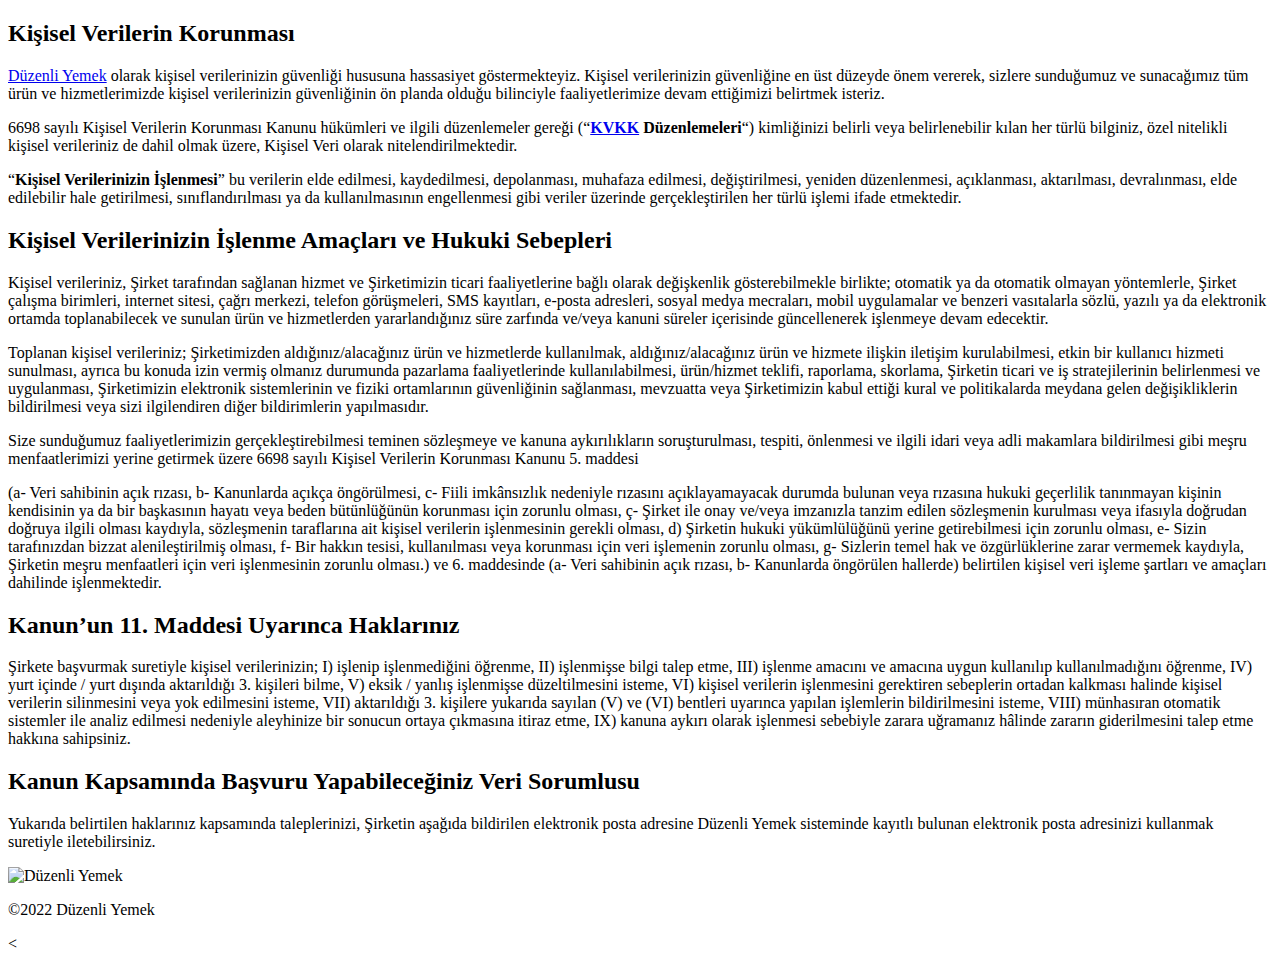
==== kisisel-verilerin-korunmasi.html @ 5f4fd565 "main" ====
<!DOCTYPE html>
<html>

<head>

<title>Düzenli Yemek - Yemek Sipariş Uygulaması</title>

<meta charset="utf-8">

<meta name="viewport" content="width=device-width, initial-scale=1, user-scalable=no">

<link rel="apple-touch-icon" sizes="180x180" href="https://www.duzenliyemek.com/wp-content/themes/duzenliyemek_theme/favicon/apple-touch-icon.png">

<link rel="icon" type="image/png" sizes="32x32" href="https://www.duzenliyemek.com/wp-content/themes/duzenliyemek_theme/favicon/favicon-32x32.png">

<link rel="icon" type="image/png" sizes="16x16" href="https://www.duzenliyemek.com/wp-content/themes/duzenliyemek_theme/favicon/favicon-16x16.png">

<meta property="og:image" content="https://www.duzenliyemek.com/wp-content/themes/duzenliyemek_theme/favicon/bookmark_cover.png">

<meta name="msapplication-TileColor" content="#9bc64e">

<meta name="theme-color" content="#ffffff">

<meta name="google-play-app" content="app-id=com.duzenliyemek">

<meta name="keywords" content="düzenli yemek, yemek sipariş uygulama, yemek abonelik">

<link href="https://unpkg.com/aos@2.3.1/dist/aos.css" rel="stylesheet">

<meta name='robots' content='index, follow, max-image-preview:large, max-snippet:-1, max-video-preview:-1' />

	<meta name="description" content="Düzenli Yemek mobil uygulamasını kullanarak nefis yemekler sipariş verebilirsiniz. Üstelik istediğiniz gün, istediğiniz saat içerisinde size getiriyoruz." />
	<link rel="canonical" href="https://www.duzenliyemek.com/" />
	<meta property="og:locale" content="tr_TR" />
	<meta property="og:type" content="website" />
	<meta property="og:title" content="Yemek Sipariş Uygulaması - D&uuml;zenli Yemek" />
	<meta property="og:description" content="Düzenli Yemek mobil uygulamasını kullanarak nefis yemekler sipariş verebilirsiniz. Üstelik istediğiniz gün, istediğiniz saat içerisinde size getiriyoruz." />
	<meta property="og:url" content="https://www.duzenliyemek.com/" />
	<meta property="og:site_name" content="D&uuml;zenli Yemek" />
	<meta property="article:modified_time" content="2020-05-24T14:20:46+00:00" />
	<meta property="og:image" content="https://www.duzenliyemek.com/wp-content/uploads/2020/05/duzenliyemek_logo.png" />
	<meta name="twitter:card" content="summary_large_image" />
	<meta name="twitter:site" content="@duzenliyemek" />
	<meta name="twitter:label1" content="Tahmini okuma süresi" />
	<meta name="twitter:data1" content="2 dakika" />
	<script type="application/ld+json" class="yoast-schema-graph">{"@context":"https://schema.org","@graph":[{"@type":"Organization","@id":"https://www.duzenliyemek.com/#organization","name":"D\u00fczenli Yemek","url":"https://www.duzenliyemek.com/","sameAs":["http://duzenliyemek","https://twitter.com/duzenliyemek"],"logo":{"@type":"ImageObject","@id":"https://www.duzenliyemek.com/#logo","inLanguage":"tr","url":"","contentUrl":"","caption":"D\u00fczenli Yemek"},"image":{"@id":"https://www.duzenliyemek.com/#logo"}},{"@type":"WebSite","@id":"https://www.duzenliyemek.com/#website","url":"https://www.duzenliyemek.com/","name":"D&uuml;zenli Yemek","description":"Yemek Sipari\u015f Uygulamas\u0131","publisher":{"@id":"https://www.duzenliyemek.com/#organization"},"potentialAction":[{"@type":"SearchAction","target":{"@type":"EntryPoint","urlTemplate":"https://www.duzenliyemek.com/?s={search_term_string}"},"query-input":"required name=search_term_string"}],"inLanguage":"tr"},{"@type":"ImageObject","@id":"https://www.duzenliyemek.com/#primaryimage","inLanguage":"tr","url":"https://www.duzenliyemek.com/wp-content/uploads/2020/05/duzenliyemek_logo.png","contentUrl":"https://www.duzenliyemek.com/wp-content/uploads/2020/05/duzenliyemek_logo.png"},{"@type":"WebPage","@id":"https://www.duzenliyemek.com/#webpage","url":"https://www.duzenliyemek.com/","name":"Yemek Sipari\u015f Uygulamas\u0131 - D&uuml;zenli Yemek","isPartOf":{"@id":"https://www.duzenliyemek.com/#website"},"about":{"@id":"https://www.duzenliyemek.com/#organization"},"primaryImageOfPage":{"@id":"https://www.duzenliyemek.com/#primaryimage"},"datePublished":"2020-03-18T11:39:23+00:00","dateModified":"2020-05-24T14:20:46+00:00","description":"D\u00fczenli Yemek mobil uygulamas\u0131n\u0131 kullanarak nefis yemekler sipari\u015f verebilirsiniz. \u00dcstelik istedi\u011finiz g\u00fcn, istedi\u011finiz saat i\u00e7erisinde size getiriyoruz.","breadcrumb":{"@id":"https://www.duzenliyemek.com/#breadcrumb"},"inLanguage":"tr","potentialAction":[{"@type":"ReadAction","target":["https://www.duzenliyemek.com/"]}]},{"@type":"BreadcrumbList","@id":"https://www.duzenliyemek.com/#breadcrumb","itemListElement":[{"@type":"ListItem","position":1,"name":"Ana sayfa"}]}]}</script>

<link rel='dns-prefetch' href='//www.duzenliyemek.com' />
<link rel='stylesheet' id='style-css'  href='https://www.duzenliyemek.com/wp-content/themes/duzenliyemek_theme/style.css?ver=5.8.3' type='text/css' media='all' />
<link rel='shortlink' href='https://www.duzenliyemek.com/' />
</head>


<body class="home page-template-default page page-id-1431 theme-duzenliyemek_theme woocommerce-no-js">
<script src="https://unpkg.com/aos@2.3.1/dist/aos.js"></script>
<script>AOS.init({duration: 800});</script>

<script>
if (!window.location.href.includes("?mobile")) {
	if (screen.width <= 900) {
		window.location.href = window.location.href + "?mobile";
	}
}else {
	if (screen.width > 900) {
		window.location.href = window.location.href.replace("?mobile","");
	}
}
</script>

<header>
	<div class="back">
		<a href="/"><div class="header_logo" style="background-image: url(https://www.duzenliyemek.com/wp-content/themes/duzenliyemek_theme/images/logo_text.svg)"></div></a>
	</div>
</header>

<div class="back">
	<h2 id="title">Kişisel Verilerin Korunması</h2>

<p><a href="https://www.duzenliyemek.com">Düzenli Yemek</a> olarak kişisel verilerinizin güvenliği hususuna hassasiyet göstermekteyiz. Kişisel verilerinizin güvenliğine en üst düzeyde önem vererek, sizlere sunduğumuz ve sunacağımız tüm ürün ve hizmetlerimizde kişisel verilerinizin güvenliğinin ön planda olduğu bilinciyle faaliyetlerimize devam ettiğimizi belirtmek isteriz.</p>



<p>6698 sayılı Kişisel Verilerin Korunması Kanunu hükümleri ve ilgili düzenlemeler gereği (&#8220;<strong><a href="https://www.kvkk.gov.tr/" target="_blank" rel="noreferrer noopener" aria-label="KVKK (yeni sekmede açılır)">KVKK</a> Düzenlemeleri</strong>&#8220;) kimliğinizi belirli veya belirlenebilir kılan her türlü bilginiz, özel nitelikli kişisel verileriniz de dahil olmak üzere, Kişisel Veri olarak nitelendirilmektedir.</p>



<p>&#8220;<strong>Kişisel Verilerinizin İşlenmesi</strong>&#8221; bu verilerin elde edilmesi, kaydedilmesi, depolanması, muhafaza edilmesi, değiştirilmesi, yeniden düzenlenmesi, açıklanması, aktarılması, devralınması, elde edilebilir hale getirilmesi, sınıflandırılması ya da kullanılmasının engellenmesi gibi veriler üzerinde gerçekleştirilen her türlü işlemi ifade etmektedir.</p>



<h2>Kişisel Verilerinizin İşlenme Amaçları ve Hukuki Sebepleri</h2>



<p>Kişisel verileriniz, Şirket tarafından sağlanan hizmet ve Şirketimizin ticari faaliyetlerine bağlı olarak değişkenlik gösterebilmekle birlikte; otomatik ya da otomatik olmayan yöntemlerle, Şirket çalışma birimleri, internet sitesi, çağrı merkezi, telefon görüşmeleri, SMS kayıtları, e-posta adresleri, sosyal medya mecraları, mobil uygulamalar ve benzeri vasıtalarla sözlü, yazılı ya da elektronik ortamda toplanabilecek ve sunulan ürün ve hizmetlerden yararlandığınız süre zarfında ve/veya kanuni süreler içerisinde güncellenerek işlenmeye devam edecektir.</p>



<p>Toplanan kişisel verileriniz; Şirketimizden aldığınız/alacağınız ürün ve hizmetlerde kullanılmak, aldığınız/alacağınız ürün ve hizmete ilişkin iletişim kurulabilmesi, etkin bir kullanıcı hizmeti sunulması, ayrıca bu konuda izin vermiş olmanız durumunda pazarlama faaliyetlerinde kullanılabilmesi, ürün/hizmet teklifi, raporlama, skorlama, Şirketin ticari ve iş stratejilerinin belirlenmesi ve uygulanması, Şirketimizin elektronik sistemlerinin ve fiziki ortamlarının güvenliğinin sağlanması, mevzuatta veya Şirketimizin kabul ettiği kural ve politikalarda meydana gelen değişikliklerin bildirilmesi veya sizi ilgilendiren diğer bildirimlerin yapılmasıdır. </p>



<p>Size sunduğumuz faaliyetlerimizin gerçekleştirebilmesi teminen sözleşmeye ve kanuna aykırılıkların soruşturulması, tespiti, önlenmesi ve ilgili idari veya adli makamlara bildirilmesi gibi meşru menfaatlerimizi yerine getirmek üzere 6698 sayılı Kişisel Verilerin Korunması Kanunu 5. maddesi </p>



<p> (a- Veri sahibinin açık rızası, b- Kanunlarda açıkça öngörülmesi, c- Fiili imkânsızlık nedeniyle rızasını açıklayamayacak durumda bulunan veya rızasına hukuki geçerlilik tanınmayan kişinin kendisinin ya da bir başkasının hayatı veya beden bütünlüğünün korunması için zorunlu olması, ç- Şirket ile onay ve/veya imzanızla tanzim edilen sözleşmenin kurulması veya ifasıyla doğrudan doğruya ilgili olması kaydıyla, sözleşmenin taraflarına ait kişisel verilerin işlenmesinin gerekli olması, d) Şirketin hukuki yükümlülüğünü yerine getirebilmesi için zorunlu olması, e- Sizin tarafınızdan bizzat alenileştirilmiş olması, f- Bir hakkın tesisi, kullanılması veya korunması için veri işlemenin zorunlu olması, g- Sizlerin temel hak ve özgürlüklerine zarar vermemek kaydıyla, Şirketin meşru menfaatleri için veri işlenmesinin zorunlu olması.) ve 6. maddesinde (a- Veri sahibinin açık rızası, b- Kanunlarda öngörülen hallerde) belirtilen kişisel veri işleme şartları ve amaçları dahilinde işlenmektedir.</p>



<h2>Kanun&#8217;un 11. Maddesi Uyarınca Haklarınız</h2>



<p>Şirkete başvurmak suretiyle kişisel verilerinizin; I) işlenip işlenmediğini öğrenme, II) işlenmişse bilgi talep etme, III) işlenme amacını ve amacına uygun kullanılıp kullanılmadığını öğrenme, IV) yurt içinde / yurt dışında aktarıldığı 3. kişileri bilme, V) eksik / yanlış işlenmişse düzeltilmesini isteme, VI) kişisel verilerin işlenmesini gerektiren sebeplerin ortadan kalkması halinde kişisel verilerin silinmesini veya yok edilmesini isteme, VII) aktarıldığı 3. kişilere yukarıda sayılan (V) ve (VI) bentleri uyarınca yapılan işlemlerin bildirilmesini isteme, VIII) münhasıran otomatik sistemler ile analiz edilmesi nedeniyle aleyhinize bir sonucun ortaya çıkmasına itiraz etme, IX) kanuna aykırı olarak işlenmesi sebebiyle zarara uğramanız hâlinde zararın giderilmesini talep etme hakkına sahipsiniz.</p>



<h2>Kanun Kapsamında Başvuru Yapabileceğiniz Veri Sorumlusu</h2>



<p>Yukarıda belirtilen haklarınız kapsamında taleplerinizi, Şirketin aşağıda bildirilen elektronik posta adresine Düzenli Yemek sisteminde kayıtlı bulunan elektronik posta adresinizi kullanmak suretiyle iletebilirsiniz.</p>



<p></p>



<img src="https://www.duzenliyemek.com/wp-content/uploads/2020/05/duzenliyemek_logo.png" alt="Düzenli Yemek" width="256" />

</div>
<footer><p>©2022 Düzenli Yemek</p></footer><

</body>
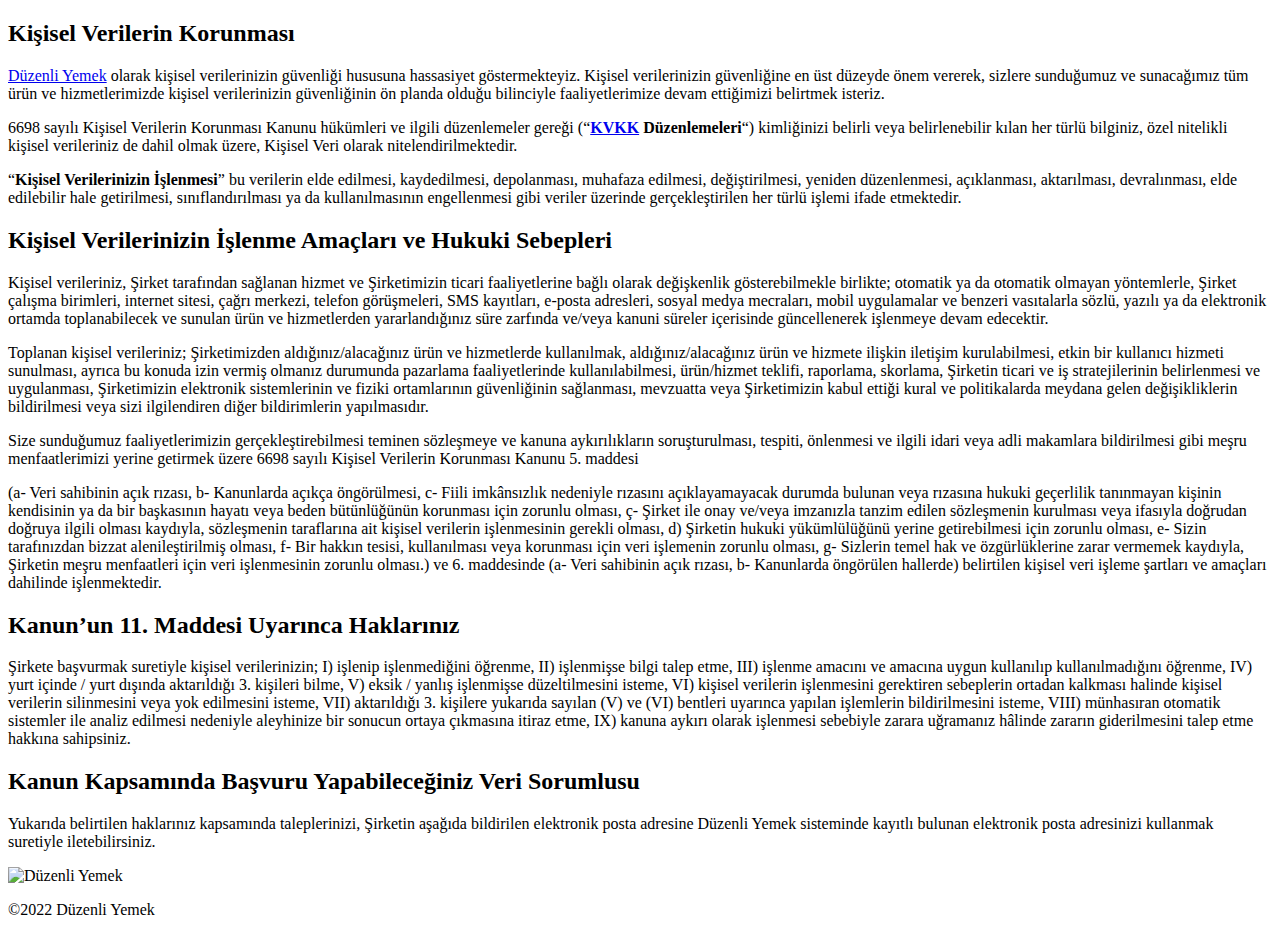
==== commit c9b19656: "Update kisisel-verilerin-korunmasi.html" ====
--- a/kisisel-verilerin-korunmasi.html
+++ b/kisisel-verilerin-korunmasi.html
@@ -54,18 +54,6 @@
 <body class="home page-template-default page page-id-1431 theme-duzenliyemek_theme woocommerce-no-js">
 <script src="https://unpkg.com/aos@2.3.1/dist/aos.js"></script>
 <script>AOS.init({duration: 800});</script>
-
-<script>
-if (!window.location.href.includes("?mobile")) {
-	if (screen.width <= 900) {
-		window.location.href = window.location.href + "?mobile";
-	}
-}else {
-	if (screen.width > 900) {
-		window.location.href = window.location.href.replace("?mobile","");
-	}
-}
-</script>
 
 <header>
 	<div class="back">
@@ -131,6 +119,6 @@
 <img src="https://www.duzenliyemek.com/wp-content/uploads/2020/05/duzenliyemek_logo.png" alt="Düzenli Yemek" width="256" />
 
 </div>
-<footer><p>©2022 Düzenli Yemek</p></footer><
+<footer><p>©2022 Düzenli Yemek</p></footer>
 
-</body>+</body>
